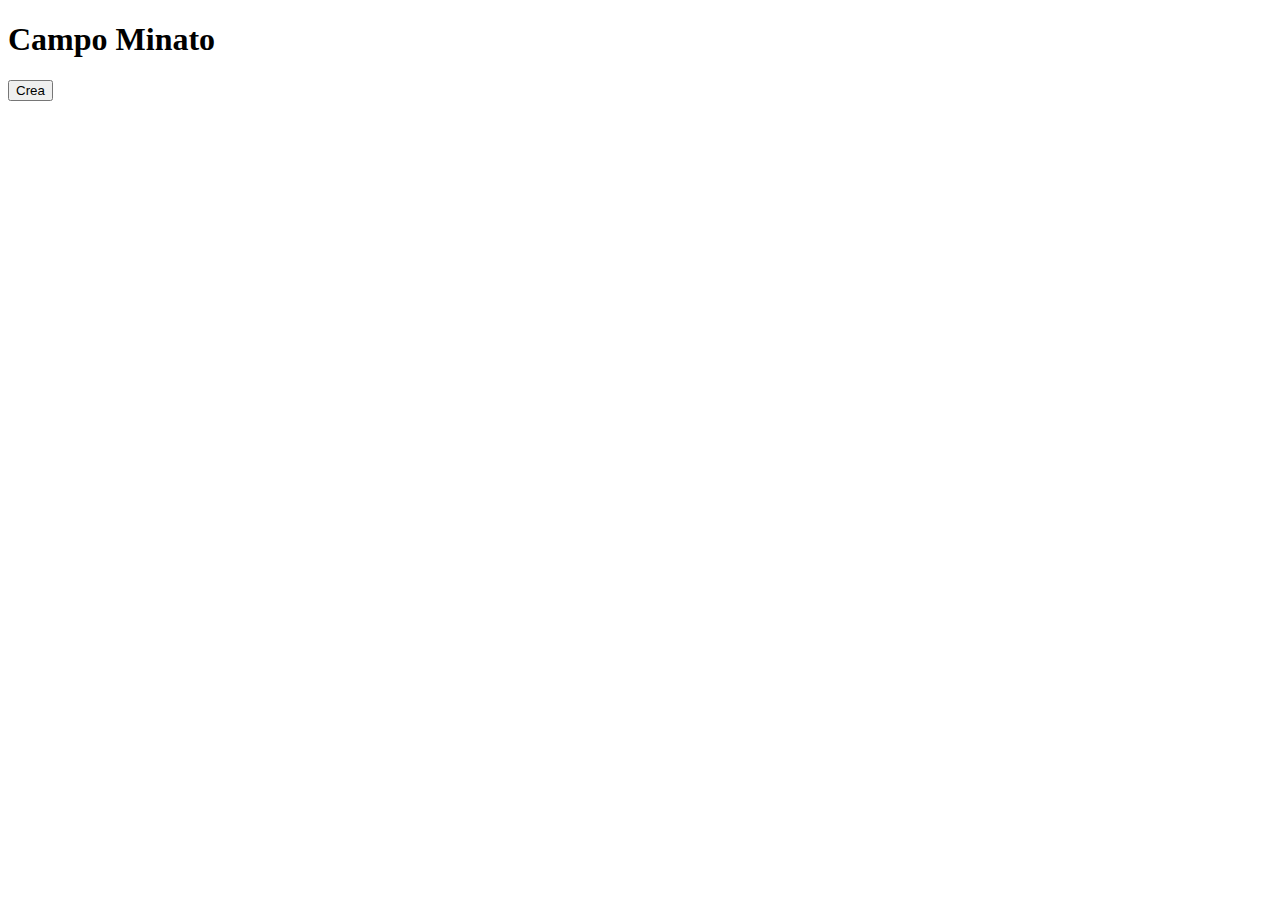
==== index.html @ 6a42e291 "created scaffholding" ====
<!DOCTYPE html>
<html lang="en">
  <head>
    <!-- meta tags -->
    <meta charset="UTF-8" >
    <meta name="viewport" content="width=device-width, initial-scale=1.0">
    <!-- Bootstrap CSS -->
    <link
      href="https://cdn.jsdelivr.net/npm/bootstrap@5.3.2/dist/css/bootstrap.min.css"
      rel="stylesheet"
      integrity="sha384-T3c6CoIi6uLrA9TneNEoa7RxnatzjcDSCmG1MXxSR1GAsXEV/Dwwykc2MPK8M2HN"
      crossorigin="anonymous"
    >
    <!-- font-awesome CSS -->
    <link
      rel="stylesheet"
      href="https://cdnjs.cloudflare.com/ajax/libs/font-awesome/6.4.2/css/all.min.css"
      integrity="sha512-z3gLpd7yknf1YoNbCzqRKc4qyor8gaKU1qmn+CShxbuBusANI9QpRohGBreCFkKxLhei6S9CQXFEbbKuqLg0DA=="
      crossorigin="anonymous"
      referrerpolicy="no-referrer"
    >
    <!-- link to Font-Family and CSS Files -->
    <link rel="stylesheet" href="css/style.css" />
    <!-- Document Title -->
    <title>Snack</title>
  </head>

  <body>
    

    <div id="app">
        <h1>Campo Minato</h1>
        <button class="btn btn-success">Crea</button>
        <div class="alert d-none"></div>
    </div>

    

    <!-- My JS -->
    <script src="js/utility.js"></script>
    <script src="js/script.js"></script>
  </body>
</html>
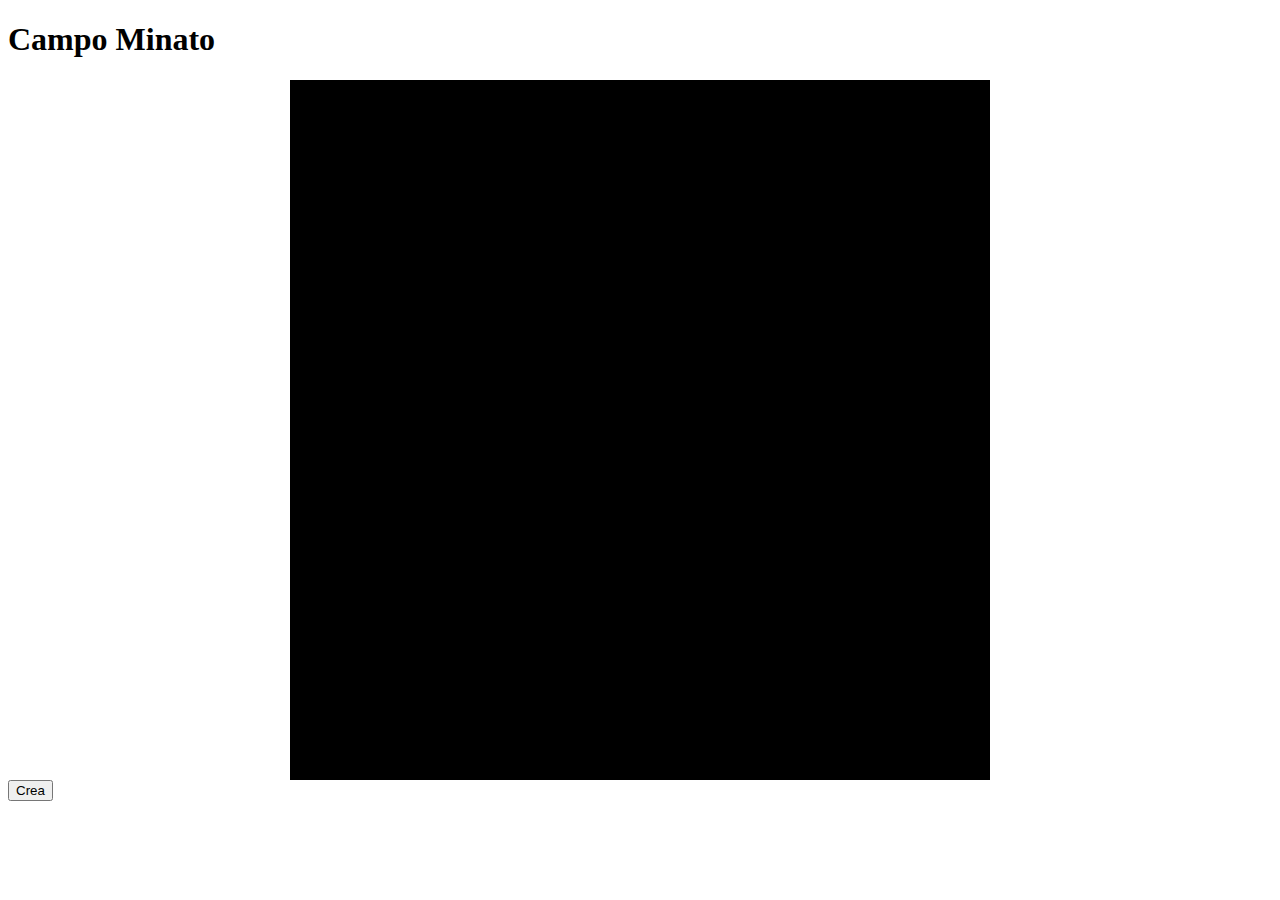
==== commit 9108d27e: "refactory html" ====
--- a/index.html
+++ b/index.html
@@ -22,16 +22,18 @@
     <!-- link to Font-Family and CSS Files -->
     <link rel="stylesheet" href="css/style.css" />
     <!-- Document Title -->
-    <title>Snack</title>
+    <title>Campo Minato</title>
   </head>
 
   <body>
     
 
     <div id="app">
-        <h1>Campo Minato</h1>
+        <h1 class="text-center my-4">Campo Minato</h1>
+        <div id="wrapper" class="d-flex flex-wrap">
+
+        </div>
         <button class="btn btn-success">Crea</button>
-        <div class="alert d-none"></div>
     </div>
 
     
--- a/css/style.css
+++ b/css/style.css
@@ -0,0 +1,16 @@
+#wrapper{
+    width: 700px;
+    height: 700px;
+    margin: 0 auto;
+    background-color: black;
+}
+
+.box{
+    width: calc(100% / 10 - 6px);
+    height: calc(100% / 10 - 6px);
+    border:1px solid white;
+    margin: 3px;
+}
+.active {
+    background-color: aqua;
+}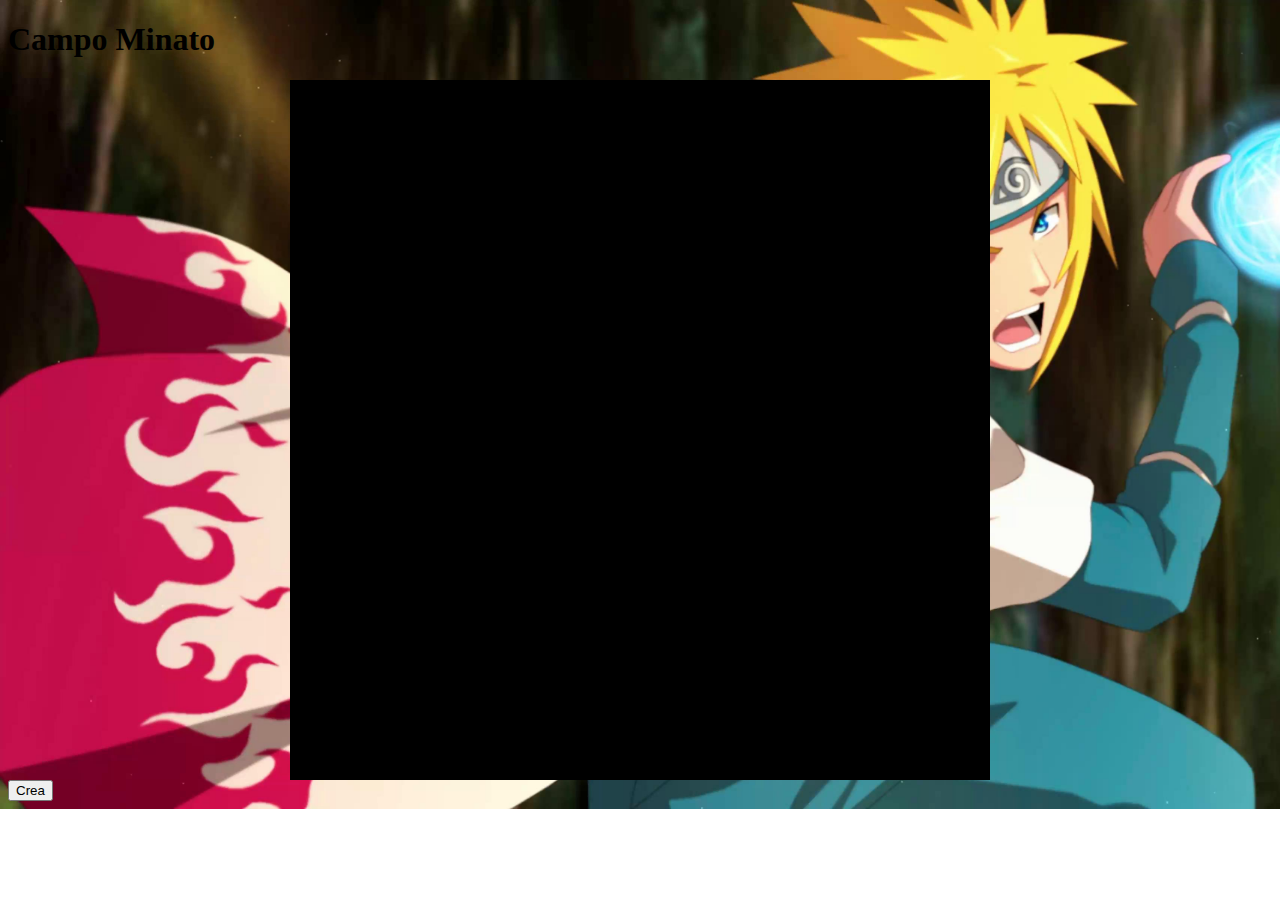
==== commit 3eed33e3: "added background image" ====
--- a/index.html
+++ b/index.html
@@ -28,12 +28,12 @@
   <body>
     
 
-    <div id="app">
-        <h1 class="text-center my-4">Campo Minato</h1>
+    <div class="d-flex flex-column align-items-center" id="app">
+        <h1 class="text-center my-4 text-light">Campo Minato</h1>
         <div id="wrapper" class="d-flex flex-wrap">
 
         </div>
-        <button class="btn btn-success">Crea</button>
+        <button class="btn btn-success my-3">Crea</button>
     </div>
 
     
--- a/css/style.css
+++ b/css/style.css
@@ -6,11 +6,13 @@
 }
 
 .box{
-    width: calc(100% / 10 - 6px);
-    height: calc(100% / 10 - 6px);
     border:1px solid white;
-    margin: 3px;
 }
 .active {
     background-color: aqua;
+}
+body{
+    background-image: url(../img/minato.jpeg);
+    background-size: cover;
+    background-repeat: no-repeat;
 }